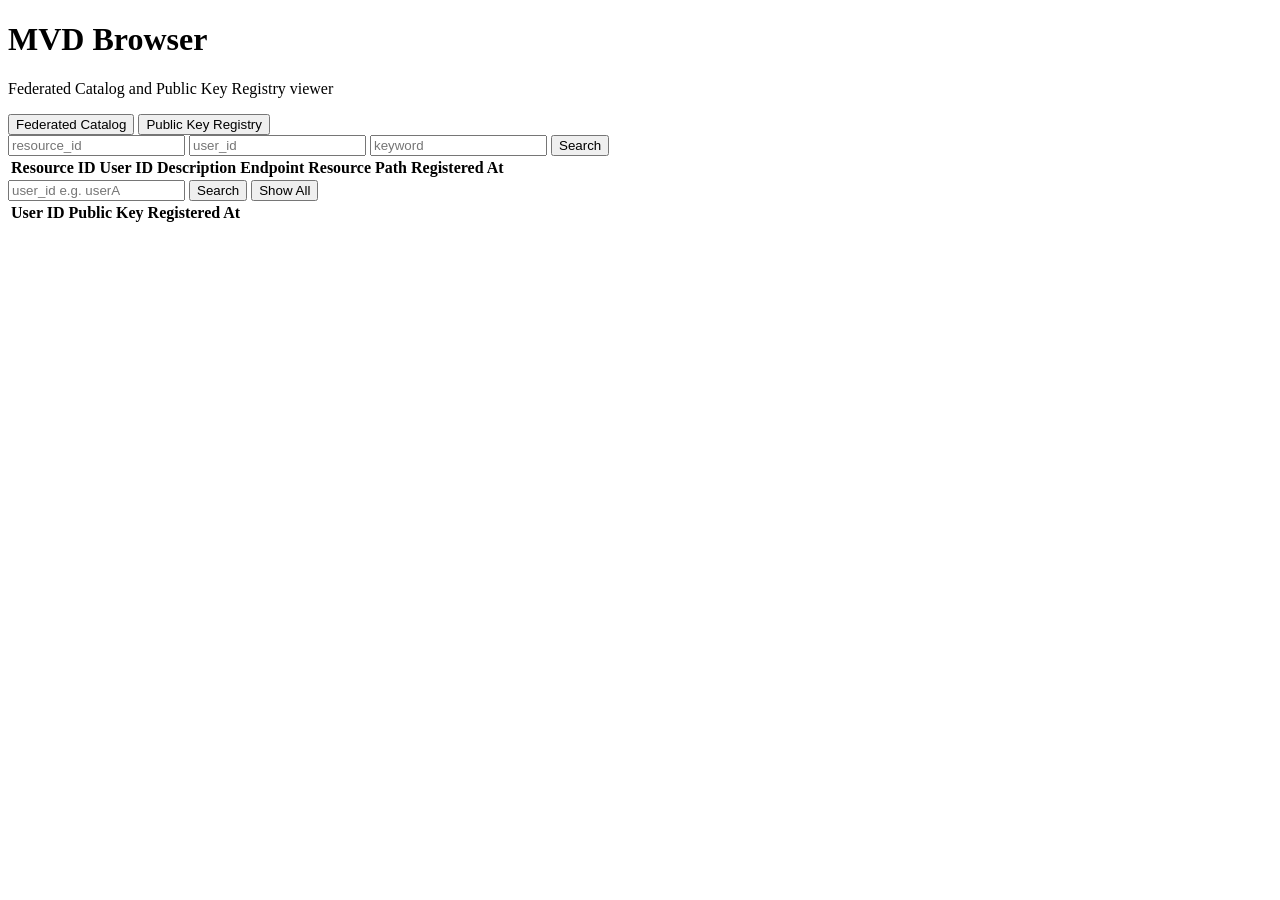
==== webapps/fc-pkr-viewer/static/index.html @ 3ebb8326 "Organize webapps" ====
<!DOCTYPE html>
<html lang="ja">
<head>
  <meta charset="UTF-8" />
  <title>MVD Browser</title>
  <link rel="stylesheet" href="/static/style.css" />
</head>

<body>
  <header>
    <h1>MVD Browser</h1>
    <p>Federated Catalog and Public Key Registry viewer</p>
  </header>

  <main>
    <div class="tabs">
      <button class="tab active" onclick="switchTab('fc')">Federated Catalog</button>
      <button class="tab" onclick="switchTab('pkr')">Public Key Registry</button>
    </div>

    <section id="fc-panel" class="panel active">
      <div class="toolbar">
        <input id="fc-resource-id" placeholder="resource_id" />
        <input id="fc-user-id" placeholder="user_id" />
        <input id="fc-keyword" placeholder="keyword" />
        <button onclick="loadFederatedCatalog()">Search</button>
      </div>

      <div id="fc-summary" class="summary"></div>

      <div class="card">
        <table>
          <thead>
            <tr>
              <th>Resource ID</th>
              <th>User ID</th>
              <th>Description</th>
              <th>Endpoint</th>
              <th>Resource Path</th>
              <th>Registered At</th>
            </tr>
          </thead>
          <tbody id="fc-body"></tbody>
        </table>
      </div>
    </section>

    <section id="pkr-panel" class="panel">
      <div class="toolbar">
        <input id="pkr-user-id" placeholder="user_id e.g. userA" />
        <button onclick="loadPublicKey()">Search</button>
        <button onclick="loadAllPublicKeys()">Show All</button>
      </div>

      <div id="pkr-summary" class="summary"></div>

      <div class="card">
        <table>
          <thead>
            <tr>
              <th>User ID</th>
              <th>Public Key</th>
              <th>Registered At</th>
            </tr>
          </thead>
          <tbody id="pkr-body"></tbody>
        </table>
      </div>
    </section>
  </main>

  <script src="/static/app.js"></script>
</body>
</html>
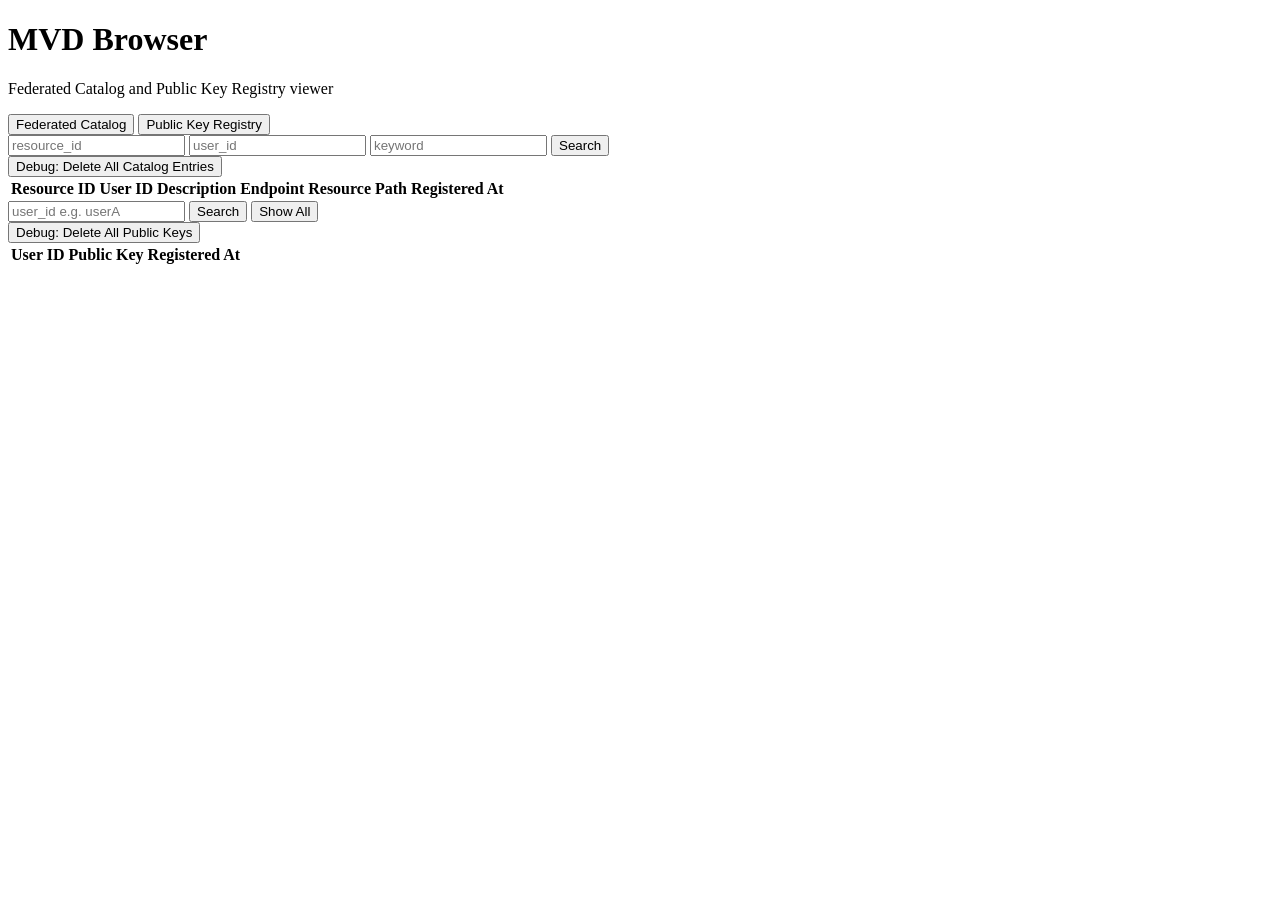
==== commit b37ae284: "Organize webapps" ====
--- a/webapps/fc-pkr-viewer/static/index.html
+++ b/webapps/fc-pkr-viewer/static/index.html
@@ -26,7 +26,12 @@
         <button onclick="loadFederatedCatalog()">Search</button>
       </div>
 
-      <div id="fc-summary" class="summary"></div>
+      <div class="summary-row">
+        <div id="fc-summary" class="summary"></div>
+        <div class="debug-actions">
+          <button class="danger" onclick="deleteAllFederatedCatalog()">Debug: Delete All Catalog Entries</button>
+        </div>
+      </div>
 
       <div class="card">
         <table>
@@ -42,6 +47,7 @@
           </thead>
           <tbody id="fc-body"></tbody>
         </table>
+        <div id="fc-pager" class="pager"></div>
       </div>
     </section>
 
@@ -52,7 +58,12 @@
         <button onclick="loadAllPublicKeys()">Show All</button>
       </div>
 
-      <div id="pkr-summary" class="summary"></div>
+      <div class="summary-row">
+        <div id="pkr-summary" class="summary"></div>
+        <div class="debug-actions">
+          <button class="danger" onclick="deleteAllPublicKeys()">Debug: Delete All Public Keys</button>
+        </div>
+      </div>
 
       <div class="card">
         <table>
@@ -65,6 +76,7 @@
           </thead>
           <tbody id="pkr-body"></tbody>
         </table>
+        <div id="pkr-pager" class="pager"></div>
       </div>
     </section>
   </main>
